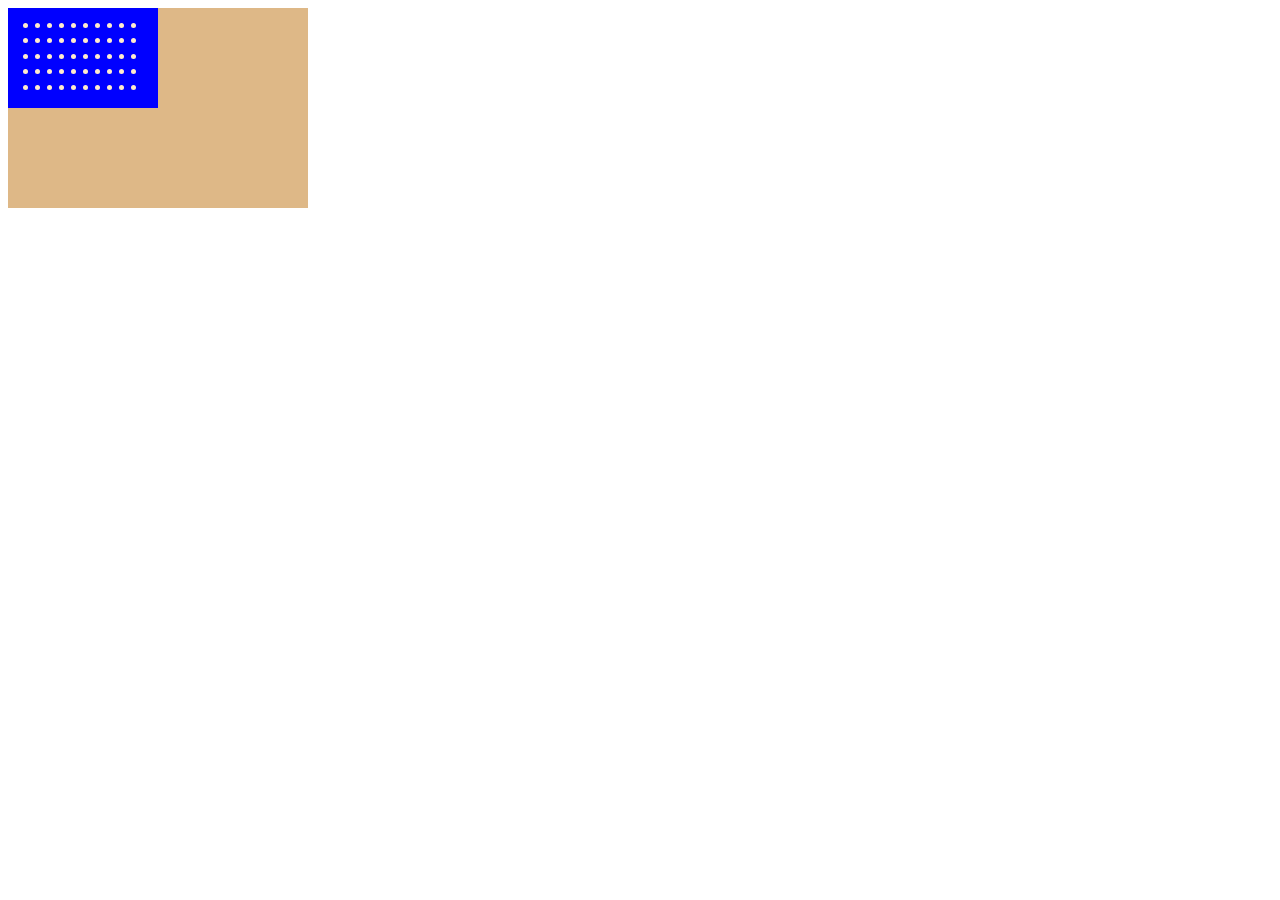
==== exercicio FLexBox/index.html @ f32c32b5 "continuacao exercicio" ====
<!DOCTYPE html>
<html lang="en">
<head>
    <meta charset="UTF-8">
    <meta name="viewport" content="width=device-width, initial-scale=1.0">
    <title>Document</title>
    <link rel="stylesheet" href="styles.css">
</head>
<body>
    <div class="bandeiraEua">   
        <div class="quadradoAzul">
        <!-- <div class="fx-vermelho"></div>
        <div class="fx-branca"></div><div class="fx-vermelho"></div>
        <div class="fx-branca"></div><div class="fx-vermelho"></div>
        <div class="fx-branca"></div><div class="fx-vermelho"></div>
        <div class="fx-branca"></div><div class="fx-vermelho"></div>
        <div class="fx-branca"></div><div class="fx-vermelho"></div>
        <div class="fx-branca"></div><div class="fx-vermelho"></div>
        <div class="fx-branca"></div> -->
    </div>
    <script src="script.js"></script>
    
</body>
</html>
---- exercicio FLexBox/styles.css ----
.bandeiraEua{
    background-color:burlywood;
    width: 300px;
    height: 200px;
    display: flex;
    flex-direction: column;
    position: absolute;
}

.fx_vermelho{
    flex: 1;
    background-color: red;
}

.fx_branca{
    flex: 1;
    background-color: rgb(255, 255, 255);
}

.quadradoAzul{
    width: 150px;
    height: calc(100%/14*7);
    position: absolute;
    background-color:rgb(0, 0, 255);
    display: flex;
    flex-wrap: wrap;
    padding: 15px;
    box-sizing:  border-box;
    gap: 7px;
}

.estrela{
    background-color: blanchedalmond;
    width: 5px;
    height: 5px;
    border-radius: 50%;
    -webkit-border-radius: 50%;
    -moz-border-radius: 50%;
    -ms-border-radius: 50%;
    -o-border-radius: 50%;
}
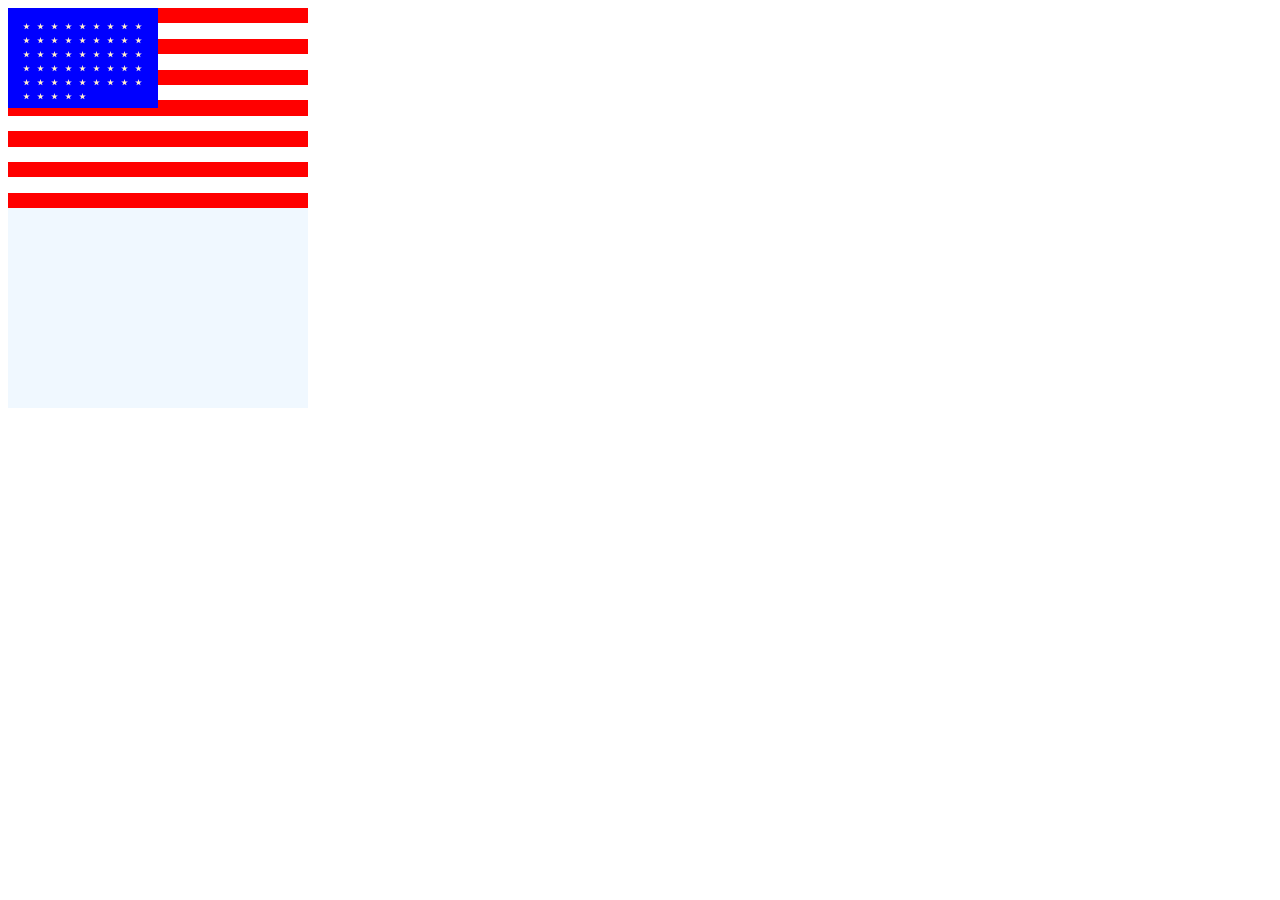
==== commit dbafeb1b: "bandeira EUA exercicio" ====
--- a/exercicio FLexBox/index.html
+++ b/exercicio FLexBox/index.html
@@ -7,7 +7,8 @@
     <link rel="stylesheet" href="styles.css">
 </head>
 <body>
-    <div class="bandeiraEua">   
+    <div class="bandeiraEua">
+        
         <div class="quadradoAzul">
         <!-- <div class="fx-vermelho"></div>
         <div class="fx-branca"></div><div class="fx-vermelho"></div>
@@ -17,8 +18,55 @@
         <div class="fx-branca"></div><div class="fx-vermelho"></div>
         <div class="fx-branca"></div><div class="fx-vermelho"></div>
         <div class="fx-branca"></div> -->
+        </div>
+    </div>
+    <div class="bandeira">
+        <div class="fx-branca"></div>
+        <div class="fx-vermelho"></div>
     </div>
     <script src="script.js"></script>
     
 </body>
-</html>+</html>
+
+
+<!-- .jor-estrela{
+    width: 50px;
+    height: 50px;
+    background: rgb(252, 252, 252);
+    position: absolute;
+    /* margin-top: 23%; */
+    left: 30px;
+    clip-path: polygon(
+
+        /* Ponta superior */
+        50% 0%,
+
+        /* Vale superior direito */
+        61% 35%,
+
+        /* Ponta direita */
+        98% 35%,
+
+        /* Vale inferior direito */
+        68% 57%,
+
+        /* Ponta inferior direita */
+        79% 91%,
+
+        /* Ponta inferior */
+        50% 70%,
+
+        /* Ponta inferior esquerda */
+        21% 91%,
+
+        /* Vale inferior esquerdo */
+        32% 57%,
+
+        /* Ponta esquerda */
+        2% 35%,
+
+        /* Vale superior esquerdo */
+        39% 35%
+    );
+} -->
--- a/exercicio FLexBox/styles.css
+++ b/exercicio FLexBox/styles.css
@@ -4,7 +4,7 @@
     height: 200px;
     display: flex;
     flex-direction: column;
-    position: absolute;
+    position: relative;
 }
 
 .fx_vermelho{
@@ -31,13 +31,44 @@
 
 .estrela{
     background-color: blanchedalmond;
-    width: 5px;
-    height: 5px;
-    border-radius: 50%;
-    -webkit-border-radius: 50%;
-    -moz-border-radius: 50%;
-    -ms-border-radius: 50%;
-    -o-border-radius: 50%;
+    width: 7px;
+    height: 7px;
+    clip-path: polygon(
+
+        /* Ponta superior */
+        50% 0%,
+
+        /* Vale superior direito */
+        61% 35%,
+
+        /* Ponta direita */
+        98% 35%,
+
+        /* Vale inferior direito */
+        68% 57%,
+
+        /* Ponta inferior direita */
+        79% 91%,
+
+        /* Ponta inferior */
+        50% 70%,
+
+        /* Ponta inferior esquerda */
+        21% 91%,
+
+        /* Vale inferior esquerdo */
+        32% 57%,
+
+        /* Ponta esquerda */
+        2% 35%,
+
+        /* Vale superior esquerdo */
+        39% 35%)
+}
+.bandeira{
+        width: 300px;
+        height: 200px;
+        background-color: aliceblue
 }
 
 
